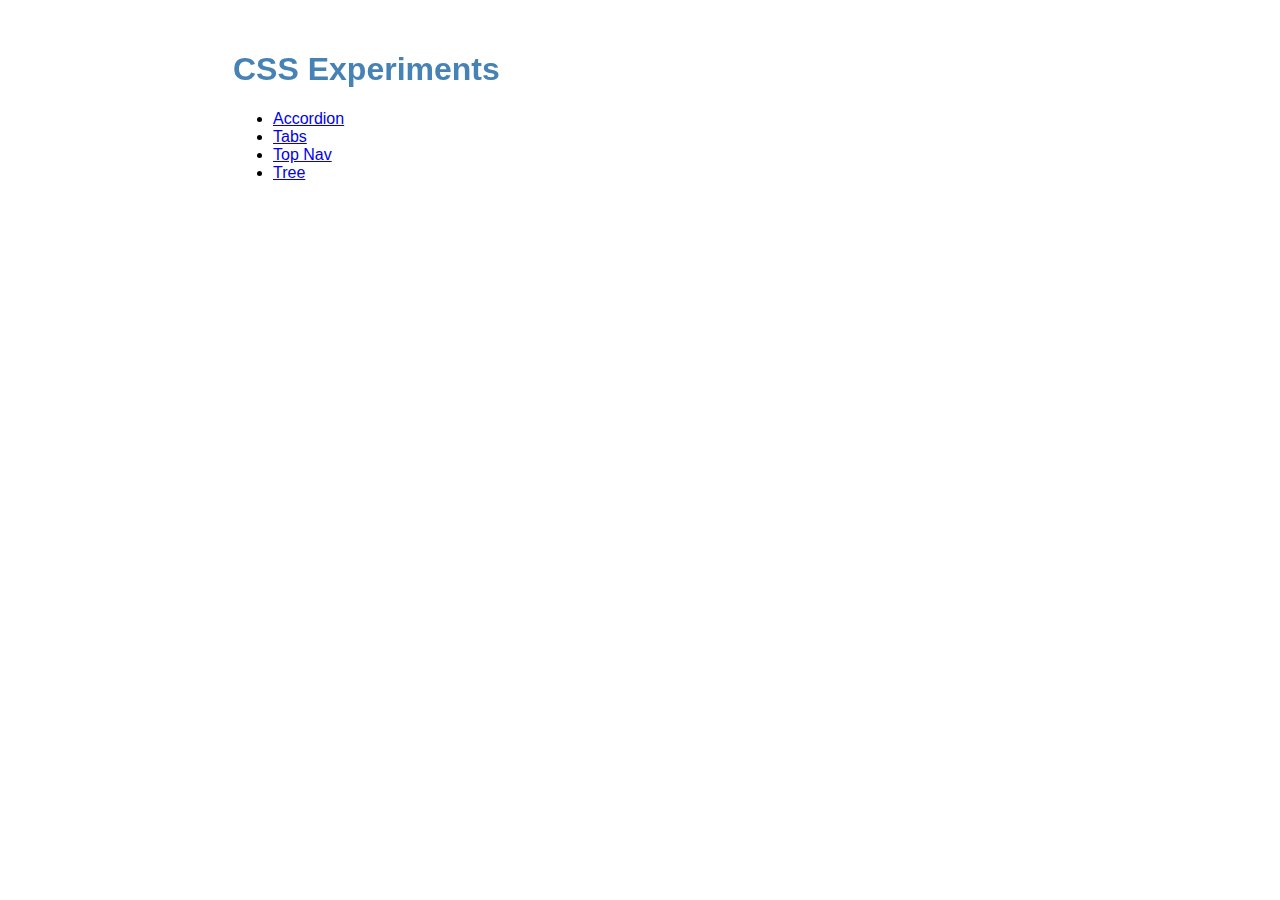
==== index.html @ 1658f137 "Initial commit" ====
<html>
<head>
    <link rel="stylesheet" href="general.css" />
    <style>
    </style>
</head>

<body>
<div class="site-container">
    <aside class="sidebar">
    </aside>
    <main class="site-main">
        <h1>CSS Experiments</h1>
        <ul>
            <li><a href="accordion.html">Accordion</a></li>
            <li><a href="tabs.html">Tabs</a></li>
            <li><a href="top-nav.html">Top Nav</a></li>
            <li><a href="tree.html">Tree</a></li>
        </ul>
    </main>
    <aside class="sidebar">
    </aside>
</div>
</body>
</html>
---- general.css ----
/* Variables */
:root {
    --tabBackground: steelblue;
    --tabForeground: white;
    --defaultBorder: 1px solid lightsteelblue;
    --headingBase: steelblue;
}

/* Global tag styles */
html { height: 100%; margin: 0px; padding: 0px; }
body { font-family: Helvetica, arial, sans-serif; margin: 0px; height: calc(100%) }
h1 { color: var(--headingBase); filter: brightness(100%); }
h2 { color: var(--headingBase); filter: brightness(90%); }
h3 { color: var(--headingBase); filter: brightness(80%); }
h4 { color: var(--headingBase); filter: brightness(70%); }
h5 { color: var(--headingBase); filter: brightness(60%); }
h6 { color: var(--headingBase); filter: brightness(50%); }

/* Site Layout */
.site-container { display: flex; padding: 30px; }
.site-main { flex-grow: 4; }
.sidebar { flex-grow: 1; padding-left: 10px; padding-right: 10px; min-width: 15%; }
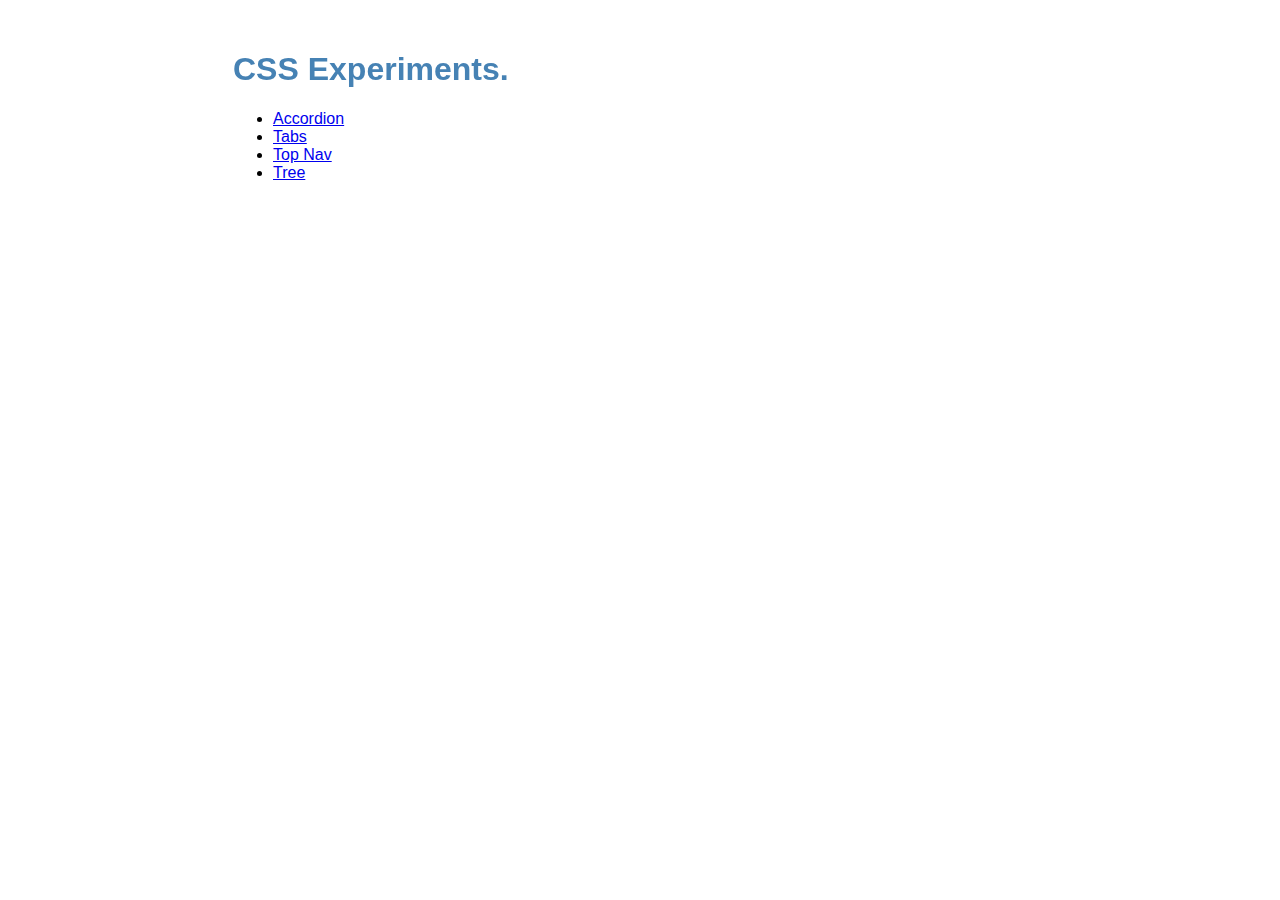
==== commit 1434f9ee: "..." ====
--- a/index.html
+++ b/index.html
@@ -10,7 +10,7 @@
     <aside class="sidebar">
     </aside>
     <main class="site-main">
-        <h1>CSS Experiments</h1>
+        <h1>CSS Experiments.</h1>
         <ul>
             <li><a href="accordion.html">Accordion</a></li>
             <li><a href="tabs.html">Tabs</a></li>
